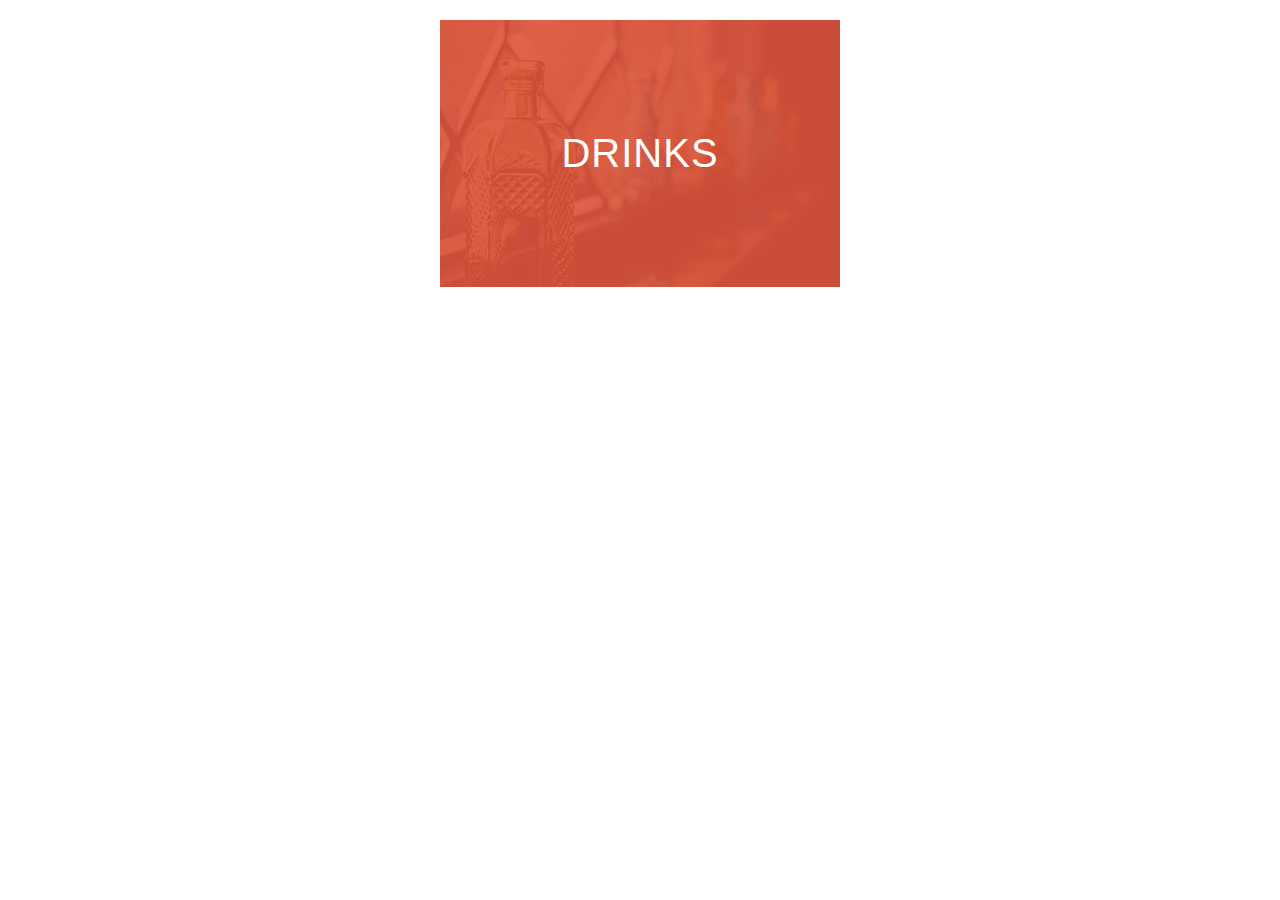
==== day_2/image_overlay/index.html @ 63c7e697 "added links" ====
<!DOCTYPE html>
<html>
  <head>
    <title>Image Overlay</title>
    <link rel="stylesheet" href="css/style.css">
  </head>
  <body>
    <div class="overlay-wrapper">
    	<img src="images/image_1.jpg" alt="Drinks">
    	<div class="overlay">Drinks</div>
    </div>
  </body>
</html>
---- day_2/image_overlay/css/style.css ----
body {
	text-align: center;
	line-height: 267px;
	font-size: 40px;
	font-family: sans-serif;
	font-weight: normal;
	text-transform: uppercase;
	color: white;
	-webkit-font-smoothing: antialiased;
	letter-spacing: 1px;
}

.overlay-wrapper {
	width: 400px;
	height: 267px;
	margin: 20px auto;

	/* add your code here */
	position: relative;


}

.overlay {
	width: 400px;
	height: 267px;
	background-color: rgba(221, 82, 56, .9);

	/* add your code here */
	position: absolute;
	top: 0;
	transition: all 0.5s ease-in-out;


}

.overlay:hover {
	opacity: 0;
}
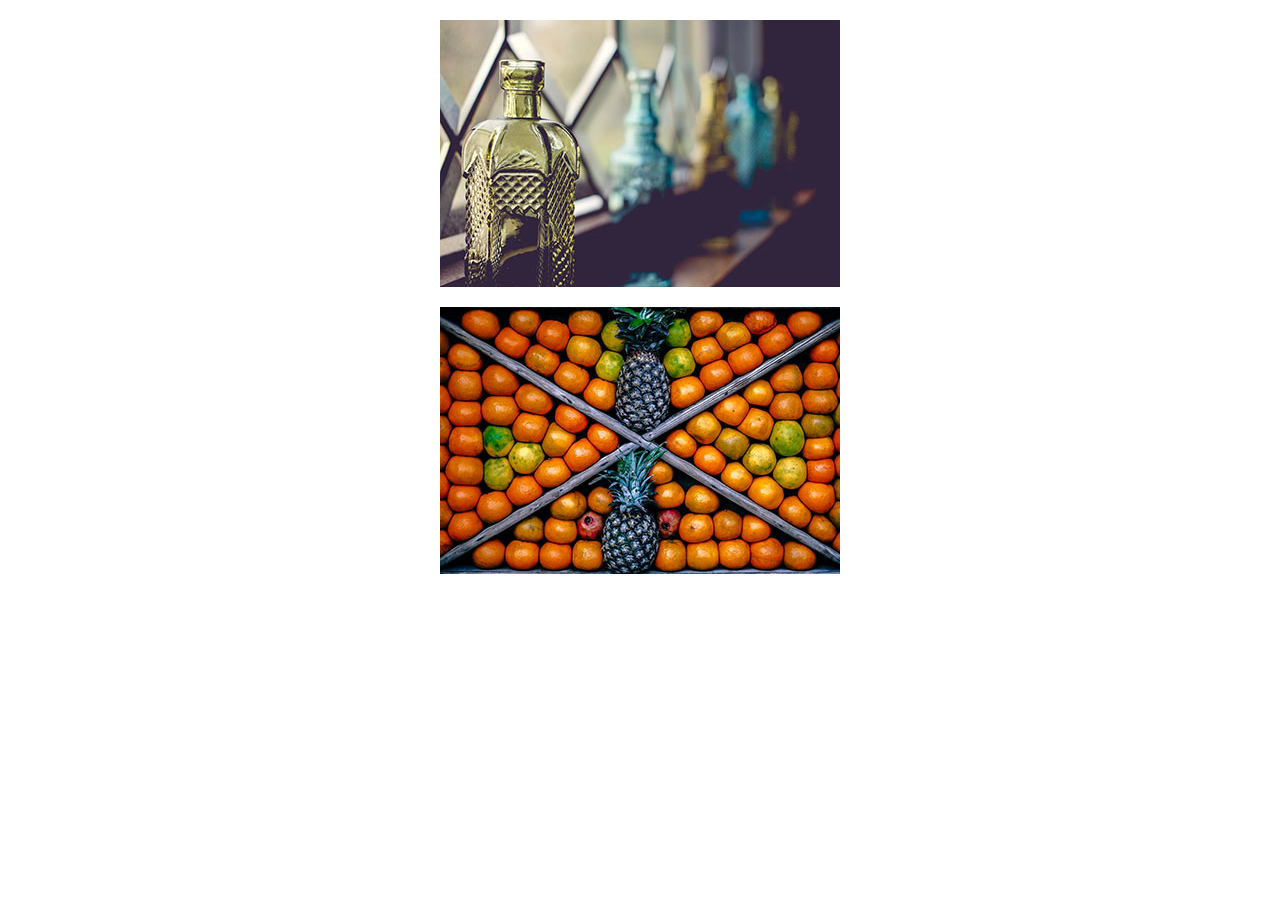
==== commit 86b3616a: "new project" ====
--- a/day_2/image_overlay/index.html
+++ b/day_2/image_overlay/index.html
@@ -1,13 +1,21 @@
 <!DOCTYPE html>
 <html>
   <head>
-    <title>Image Overlay</title>
+    <title>Find the ghost!</title>
     <link rel="stylesheet" href="css/style.css">
   </head>
   <body>
+
+    <!-- This overlay fades in on hover -->
     <div class="overlay-wrapper">
     	<img src="images/image_1.jpg" alt="Drinks">
-    	<div class="overlay">Drinks</div>
+      <div class="overlay fadein-overlay">Drinks</div>
+    </div>
+
+    <!-- This overlay slides in from the left on hover -->
+    <div class="overlay-wrapper">
+      <img src="images/image_2.jpg" alt="Fruit">
+    	<div class="overlay slidein-overlay">Fruit</div>
     </div>
   </body>
 </html>
--- a/day_2/image_overlay/css/style.css
+++ b/day_2/image_overlay/css/style.css
@@ -14,10 +14,13 @@
 	width: 400px;
 	height: 267px;
 	margin: 20px auto;
-
-	/* add your code here */
 	position: relative;
 
+
+	/* Step 1: add the CSS rule you found from googling 
+	"how to hide content that is flowing out of parent CSS"
+	*/
+	overflow: hidden;
 
 }
 
@@ -25,15 +28,37 @@
 	width: 400px;
 	height: 267px;
 	background-color: rgba(221, 82, 56, .9);
-
-	/* add your code here */
 	position: absolute;
 	top: 0;
-	transition: all 0.5s ease-in-out;
 
+	/* Step 2: hide the overlays
+	   HINT: use the 'opacity' property */
+	opacity: 0;
+
+	/* Step 2A: add a transition */;
+	transition: all .3s ease-in-out;
 
 }
 
-.overlay:hover {
-	opacity: 0;
+/* Step 3: add a class that moves the slidein-overlay off to the left
+   HINT: use the 'transform' property and 'translateX'
+*/
+.slidein-overlay {
+	transform: translateX(-100%);
+}
+
+/* Step 4: add a class that makes the overlay visible (use opacity) 
+   when you hover over the overlay-wrapper
+   HINT: use the 'opacity' property
+*/
+.overlay-wrapper:hover .overlay {
+	opacity: 1;
+}
+
+/* Step 5: add a class that moves the slidein-overlay back to its
+   default position when you hover over the overlay-wrapper
+   HINT: use the 'transform' property and 'translateX'
+*/
+.overlay-wrapper:hover .slidein-overlay {
+	transform: translateX(0);
 }